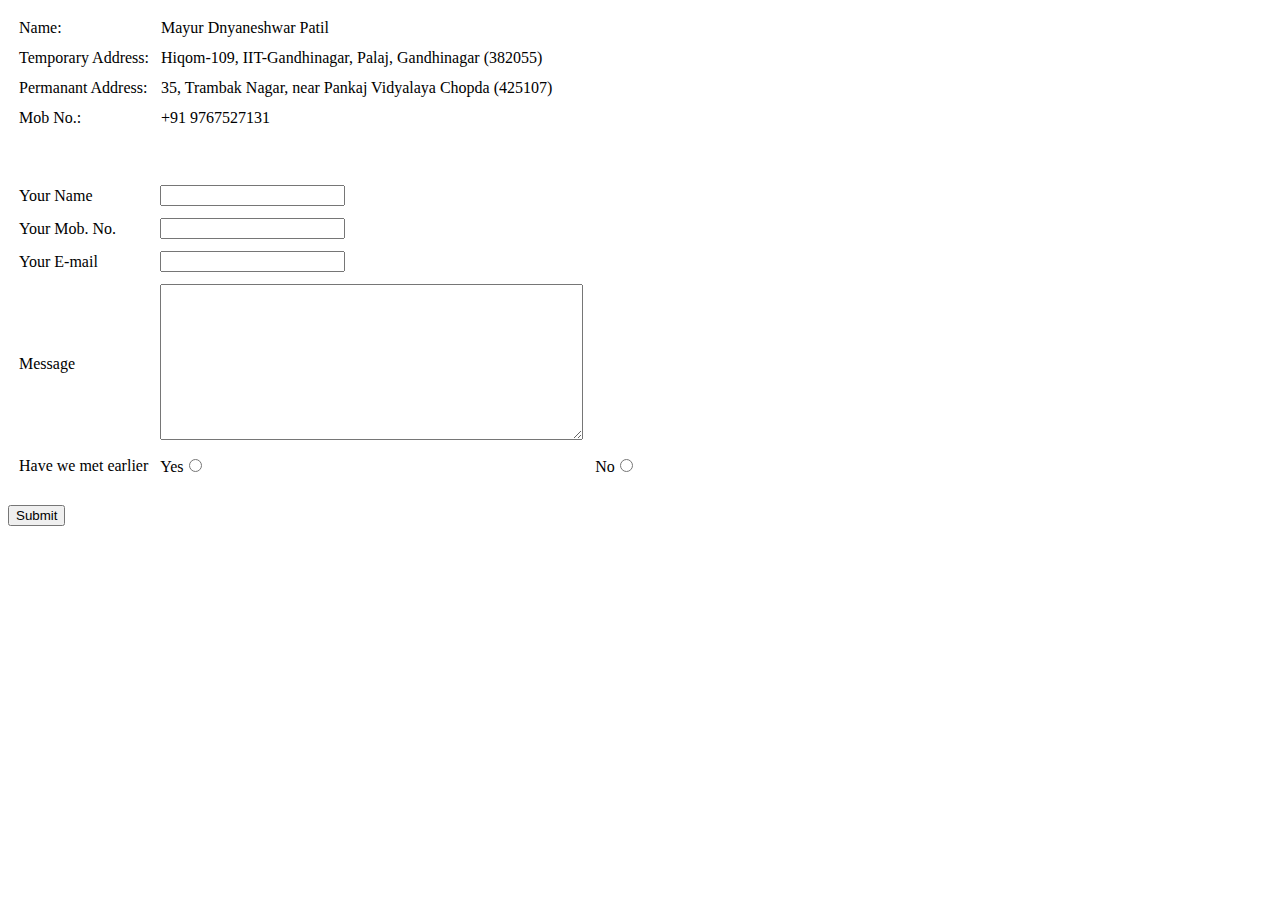
==== Contact_Me.html @ 4f015a9b "Uploaded initial files on the github" ====
<!DOCTYPE html>
<html lang="en" dir="ltr">
  <head>
    <meta charset="utf-8">
    <title>Contact Me</title>
  </head>
  <body color="red">
    <table cellspacing="10">
      <tr>
        <td>Name:</td>
        <td>Mayur Dnyaneshwar Patil</td>
      </tr>
      <tr>
        <td>Temporary Address:</td>
        <td>Hiqom-109, IIT-Gandhinagar, Palaj, Gandhinagar (382055)</td>
      </tr>
      <tr>
        <td>Permanant Address:</td>
        <td>35, Trambak Nagar, near Pankaj Vidyalaya Chopda (425107)</td>
      </tr>
      <tr>
        <td>Mob No.:</td>
        <td>+91 9767527131</td>
      </tr>
    </table>
    <br>
    <br>
    <form action="mailto:viratshastri51@gmail.com?subject=Feedback Message" method="post" enctype="text/plain">
      <table cellspacing="10">
        <tr>
          <td><label>Your Name </label></td>
          <td><input type="text" name="Person's Name" value=""></td>
        </tr>
        <tr>
          <td><label>Your Mob. No. </label></td>
          <td><input type="text" name="Person's Mob. No." value=""></td>
        </tr>
        <tr>
          <td><label>Your E-mail </label></td>
          <td><input type="email" name="Person's Email-ID" value=""></td>
        </tr>
        <tr>
          <td><label>Message</label></td>
          <td><textarea name="name" rows="10" cols="50"></textarea></td>
        </tr>
        <tr>
          <td><label>Have we met earlier</label></td>
          <td>Yes<input type="radio" name="Person met you earlier" value="1"></td>
          <td>No<input type="radio" name="Person haven't met you earlier" value="0"></td>
        </tr>
      </table>
      <br>
      <input type="submit" name="">
    </form>
  </body>
</html>
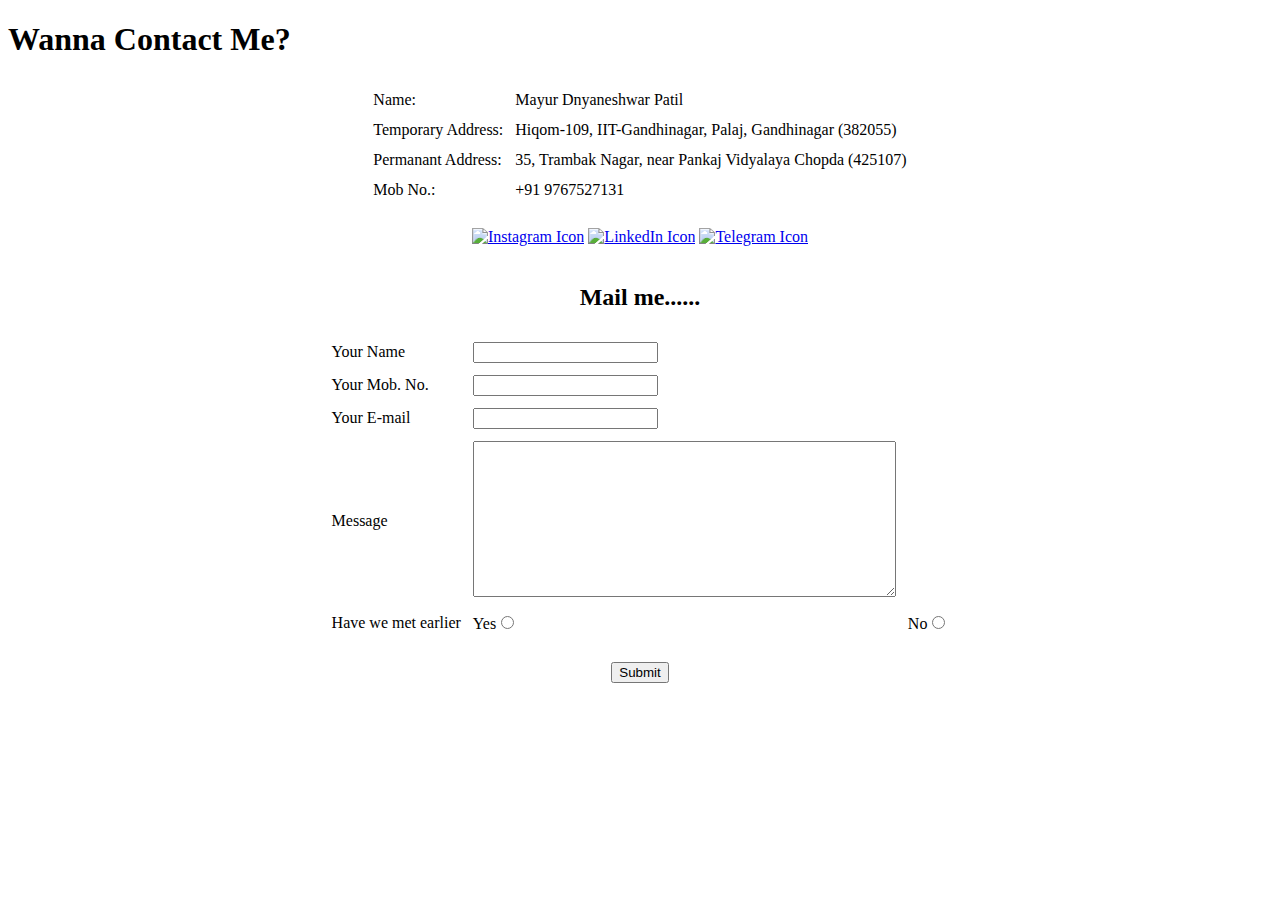
==== commit 865a3fe4: "Update Contact_Me.html" ====
--- a/Contact_Me.html
+++ b/Contact_Me.html
@@ -3,54 +3,64 @@
   <head>
     <meta charset="utf-8">
     <title>Contact Me</title>
+    <link rel="stylesheet" href="styles.css">
   </head>
   <body color="red">
-    <table cellspacing="10">
-      <tr>
-        <td>Name:</td>
-        <td>Mayur Dnyaneshwar Patil</td>
-      </tr>
-      <tr>
-        <td>Temporary Address:</td>
-        <td>Hiqom-109, IIT-Gandhinagar, Palaj, Gandhinagar (382055)</td>
-      </tr>
-      <tr>
-        <td>Permanant Address:</td>
-        <td>35, Trambak Nagar, near Pankaj Vidyalaya Chopda (425107)</td>
-      </tr>
-      <tr>
-        <td>Mob No.:</td>
-        <td>+91 9767527131</td>
-      </tr>
-    </table>
-    <br>
-    <br>
-    <form action="mailto:viratshastri51@gmail.com?subject=Feedback Message" method="post" enctype="text/plain">
+    <h1>Wanna Contact Me?</h1>
+    <center>
       <table cellspacing="10">
         <tr>
-          <td><label>Your Name </label></td>
-          <td><input type="text" name="Person's Name" value=""></td>
+          <td>Name:</td>
+          <td>Mayur Dnyaneshwar Patil</td>
         </tr>
         <tr>
-          <td><label>Your Mob. No. </label></td>
-          <td><input type="text" name="Person's Mob. No." value=""></td>
+          <td>Temporary Address:</td>
+          <td>Hiqom-109, IIT-Gandhinagar, Palaj, Gandhinagar (382055)</td>
         </tr>
         <tr>
-          <td><label>Your E-mail </label></td>
-          <td><input type="email" name="Person's Email-ID" value=""></td>
+          <td>Permanant Address:</td>
+          <td>35, Trambak Nagar, near Pankaj Vidyalaya Chopda (425107)</td>
         </tr>
         <tr>
-          <td><label>Message</label></td>
-          <td><textarea name="name" rows="10" cols="50"></textarea></td>
-        </tr>
-        <tr>
-          <td><label>Have we met earlier</label></td>
-          <td>Yes<input type="radio" name="Person met you earlier" value="1"></td>
-          <td>No<input type="radio" name="Person haven't met you earlier" value="0"></td>
+          <td>Mob No.:</td>
+          <td>+91 9767527131</td>
         </tr>
       </table>
       <br>
-      <input type="submit" name="">
-    </form>
+      <a href="https://www.instagram.com/"><img class="instagramicon"src="https://1000logos.net/wp-content/uploads/2017/02/Instagram-Logo-768x432.png" alt="Instagram Icon"width=100 height="50"/></a>
+      <a href="https://www.linkedin.com/in/mayur-patil-0b96aa22a/"><img class="linkedinIcon" src="https://icons.iconarchive.com/icons/danleech/simple/128/linkedin-icon.png"alt="LinkedIn Icon" width="50" height="50"/></a>
+      <a href="https://web.telegram.org/z/"><img class="telegramicon"src="https://1000logos.net/wp-content/uploads/2021/04/Telegram-logo.png" alt="Telegram Icon" width=100 height=50/></a>
+      <br>
+      <br>
+      <h2>Mail me......</h2>
+      <form action="mailto:viratshastri51@gmail.com?subject=Feedback Message" method="post" enctype="text/plain">
+        <table cellspacing="10">
+          <tr>
+            <td><label>Your Name </label></td>
+            <td><input type="text" name="Person's Name" value=""></td>
+          </tr>
+          <tr>
+            <td><label>Your Mob. No. </label></td>
+            <td><input type="text" name="Person's Mob. No." value=""></td>
+          </tr>
+          <tr>
+            <td><label>Your E-mail </label></td>
+            <td><input type="email" name="Person's Email-ID" value=""></td>
+          </tr>
+          <tr>
+            <td><label>Message</label></td>
+            <td><textarea name="name" rows="10" cols="50"></textarea></td>
+          </tr>
+          <tr>
+            <td><label>Have we met earlier</label></td>
+            <td>Yes<input type="radio" name="Person met you earlier" value="1"></td>
+            <td>No<input type="radio" name="Person haven't met you earlier" value="0"></td>
+          </tr>
+        </table>
+        <br>
+        <input type="submit" name="">
+      </form>
+    </center>
+
   </body>
 </html>
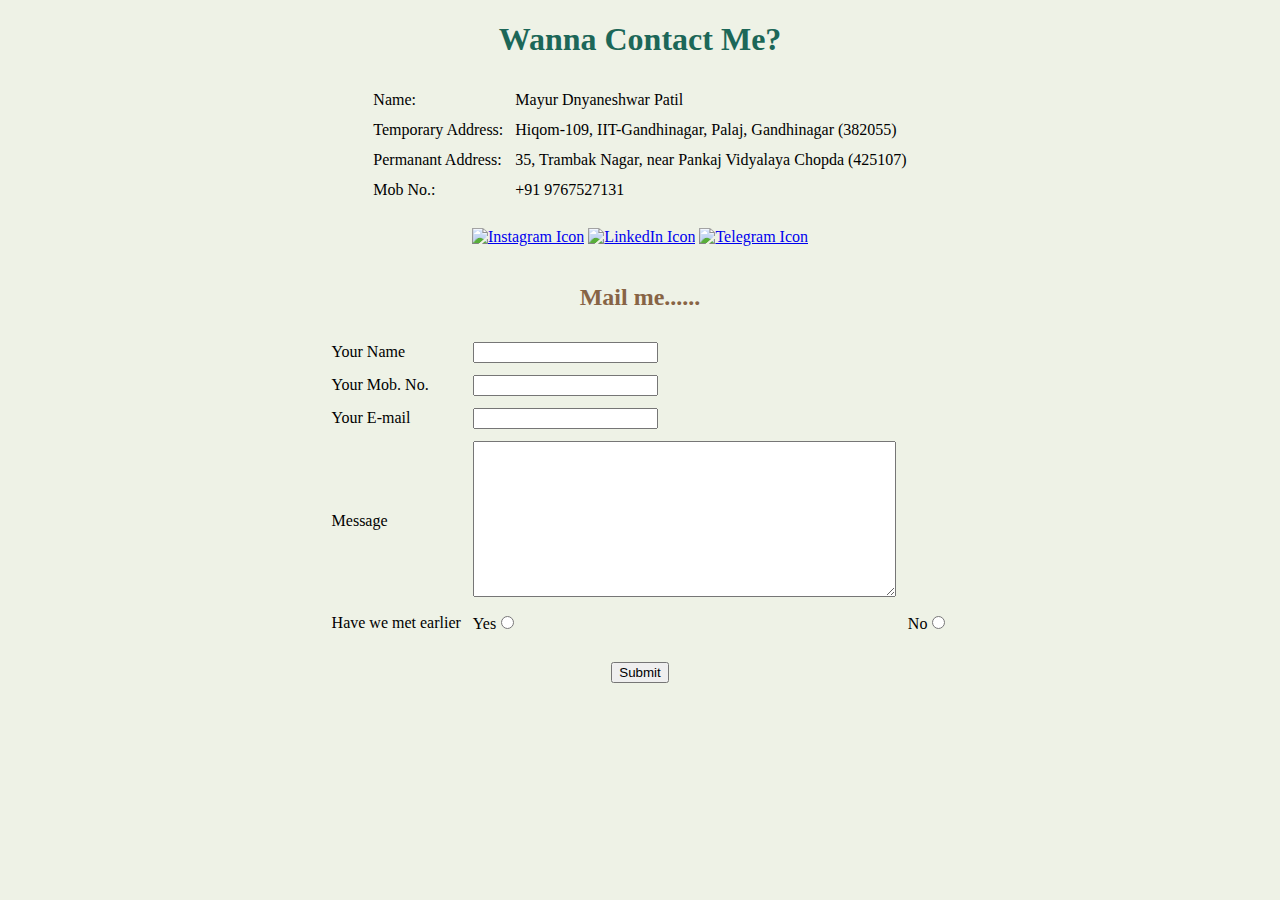
==== commit 7438d04c: "Update Contact_Me.html" ====
--- a/Contact_Me.html
+++ b/Contact_Me.html
@@ -27,7 +27,7 @@
         </tr>
       </table>
       <br>
-      <a href="https://www.instagram.com/"><img class="instagramicon"src="https://1000logos.net/wp-content/uploads/2017/02/Instagram-Logo-768x432.png" alt="Instagram Icon"width=100 height="50"/></a>
+      <a href="https://www.instagram.com/patil.mayur.gurjar_/"><img class="instagramicon"src="https://1000logos.net/wp-content/uploads/2017/02/Instagram-Logo-768x432.png" alt="Instagram Icon"width=100 height="50"/></a>
       <a href="https://www.linkedin.com/in/mayur-patil-0b96aa22a/"><img class="linkedinIcon" src="https://icons.iconarchive.com/icons/danleech/simple/128/linkedin-icon.png"alt="LinkedIn Icon" width="50" height="50"/></a>
       <a href="https://web.telegram.org/z/"><img class="telegramicon"src="https://1000logos.net/wp-content/uploads/2021/04/Telegram-logo.png" alt="Telegram Icon" width=100 height=50/></a>
       <br>
--- a/styles.css
+++ b/styles.css
@@ -0,0 +1,27 @@
+body {
+  background-color: #EEF2E6;
+}
+hr {
+  border-color:#DEB6AB;
+  border-style:none;
+  border-top-style: dotted;
+  width: 10%;
+  align-items: center;
+  border-width: 10px;
+}
+h3 {
+  text-align: center;
+  color: #3D8361;
+}
+
+h1 {
+  text-align: center;
+  color: #1C6758;
+}
+h2 {
+  text-align: center;
+  color: #876445;
+}
+.profilephoto{
+  background-color:#EEF2E6;
+}
